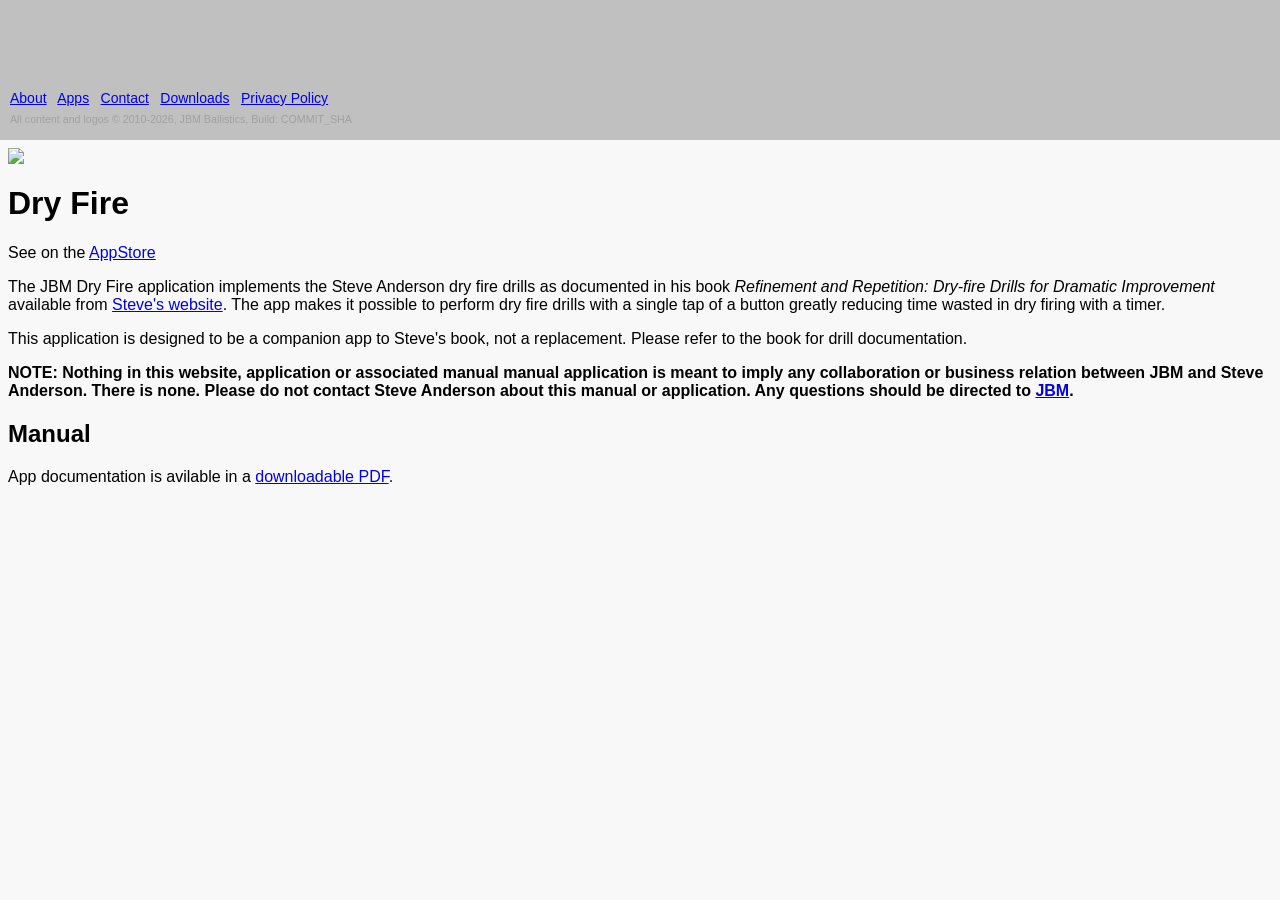
==== index.html @ be063b64 "Update index.html" ====
<HTML>

<HEAD>
  <TITLE>
    JBM Ballistics - iPhone Apps
  </TITLE>
  <META HTTP-EQUIV="Content-Type" CONTENT="text/html; charset=utf-8">
  <LINK REL="stylesheet" HREF="/assets/css/style.css" TYPE="text/css">
  <LINK REL="shortcut icon" HREF="/assets/graphics/jbm.ico">

  <META NAME="DESCRIPTION" 
    CONTENT="Landing page for iPhone apps">
  <META NAME="KEYWORDS"
    CONTENT="iPhone, apps, ballistics, dry fire, IDPA, USPSA">

</HEAD>

<BODY class="jbm-body-default">
	<DIV class="jbm-header-div">
		<DIV class="jbm-header-links-div">
			<NAV class="jbm-navigation">
				<A class="jbm-header-link" HREF="/about.html">About</A> | 
				<A class="jbm-header-link" HREF="/index.html">Apps</A> | 
				<A class="jbm-header-link" HREF="/contact.html">Contact</A> | 
				<A class="jbm-header-link" HREF="/downloads.html">Downloads</A> | 
				<A class="jbm-header-link" HREF="/privacy.html">Privacy Policy</A>
			</NAV>
  		<DIV CLASS="jbm-copyright-div">
	 	 		All content and logos &copy; 2010-2026, JBM Ballistics, Build: COMMIT_SHA
	  	</DIV>
		</DIV>
	</DIV>

	<DIV class="jbm-content-div">

		<IMG SRC="/assets/graphics/dry_fire.png">

		<H1>Dry Fire</H1>

		<P>
			See on the <A HREF="https://apps.apple.com/us/app/jbm-dry-fire/id6504736162">AppStore</A>
		<P>

    <P>
			The JBM Dry Fire application implements the Steve Anderson dry fire drills as documented in his book
			<I>Refinement and Repetition: Dry-fire Drills for Dramatic Improvement</I> available from
			<A HREF="https://www.andersonshooting.com/product-page/refinement-and-repetition">Steve's website</A>.
			The app makes it possible to perform dry fire drills with a single tap of a button greatly reducing time
			wasted in dry firing with a timer.
		</P>

		<P>
			This application is designed to be a companion app to Steve's book, not a replacement. Please refer
			to the book for drill documentation.
    </P>

		<P>
			<STRONG>
				NOTE: Nothing in this website, application or associated manual manual application is meant 
				to imply any collaboration or business relation between JBM and Steve Anderson. There is none.  
				Please do not contact Steve Anderson about this manual or application. Any questions should be 
				directed to
				<A HREF="/contact.html">JBM</A>.
			</STRONG>
		</P>

		<H2>Manual</H2>

		<P>
			App documentation is avilable in a 
			<A HREF="/downloads/JBM-Dry-Fire-Manual.pdf">
				downloadable PDF</A>.
			</A>
		</P>

  </DIV>
<script src="/assets/js/commit-sha.js"></script>
</BODY>
---- assets/css/style.css ----
.jbm-body-default
{
  margin: 0;
  background-color: #F8F8F8;
  font-family: sans-serif;
  font-size: 12pt;
}

.jbm-header-div
{
  width: auto; 
  float: top;
  height: 140px;
  background-image: url(/assets/graphics/header_background.png);
  background-position: -170px 0px;
  background-repeat: no-repeat;
  background-color: #C0C0C0;
}

.jbm-header-links-div
{
  padding-top: 90px;
  padding-left: 10px;
  width: auto; 
  height: auto;
  font-size: 14px; 
  color: #C0C0C0; 
  float: left;
  bottom:0;
  height: 40px;
  background-color: transparent;
}

.jbm-header-link:active
{
  color: #C0C0C0;
  text-decoration: none;
}

.jbm-header-link:hover
{
  color: #C0C0C0;
  text-decoration: none;
}

.jbm-header-link:visited
{
  color: #C0C0C0;
  text-decoration: none;
}

.jbm-copyright-div
{
  position: relative;
  color: #A0A0A0;
  font-size: 8pt;
  padding-top: 5pt;
}

.jbm-content-div
{
	margin: 8;
}

input[type="text"],
input[type="email"],
textarea {
  padding: 6px 8px;
  margin-bottom: 6px;
  width: 100%;
  max-width: 40em;
}

.jbm-contact-send-button 
{
	background-color: #000000;   /* or whatever color you want */
	color: white;
	border: none;                /* important – remove browser border */
	padding: 12px 28px;          /* adjust these numbers */
	font-size: 13pt;
	font-family: inherit;
	cursor: pointer;
	border-radius: 4px;          /* optional, looks nicer */
	
	/* Force override of browser defaults */
	-webkit-appearance: none;
	appearance: none;
}

.jbm-contact-input
{
	padding: 6px 8px;
	margin-bottom: 6px;
	width: 100%;
	max-width: 40em;
	font-family: inherit;
  	font-size: 12pt;
}
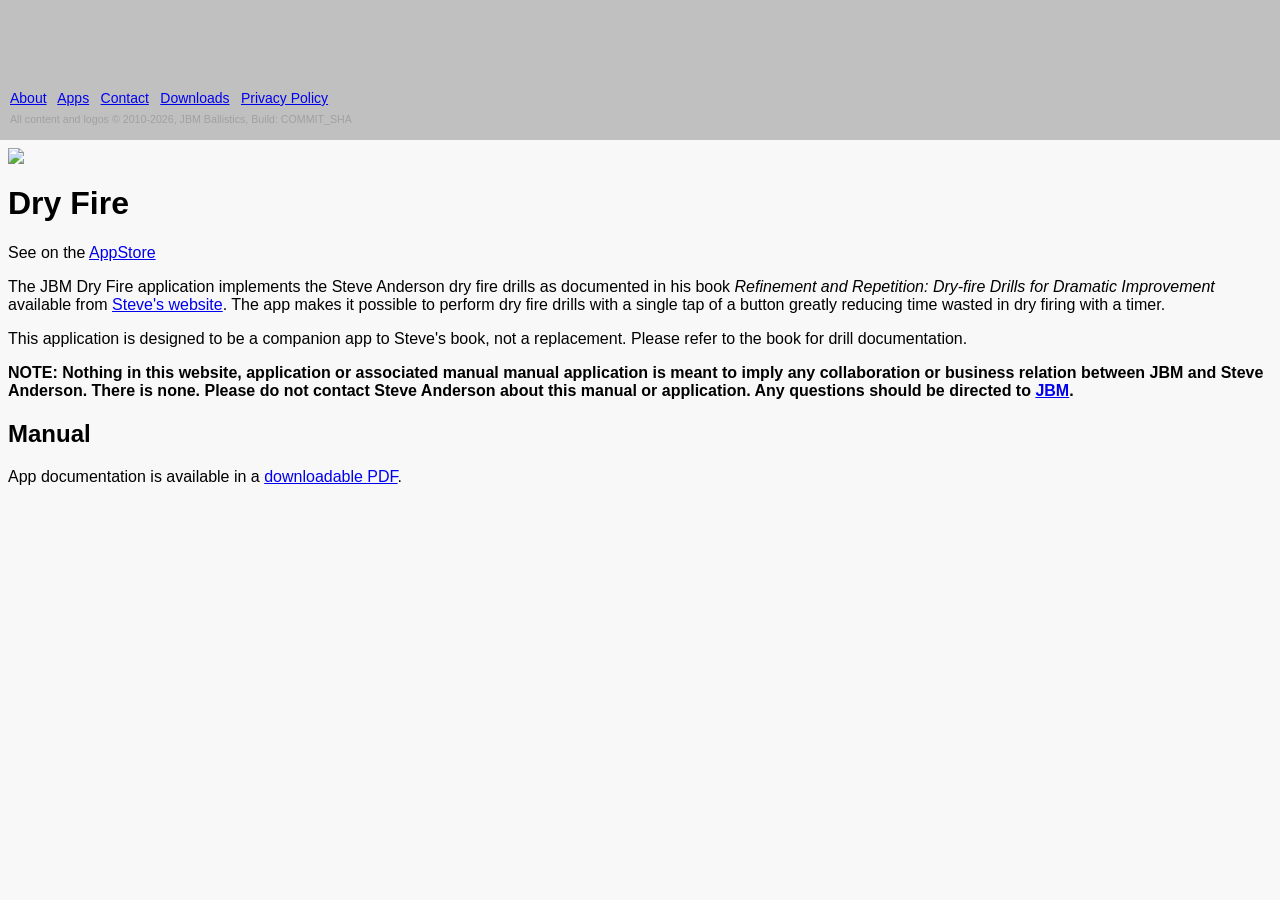
==== commit 16a64399: "Update index.html" ====
--- a/index.html
+++ b/index.html
@@ -67,7 +67,7 @@
 		<H2>Manual</H2>
 
 		<P>
-			App documentation is avilable in a 
+			App documentation is available in a 
 			<A HREF="/downloads/JBM-Dry-Fire-Manual.pdf">
 				downloadable PDF</A>.
 			</A>
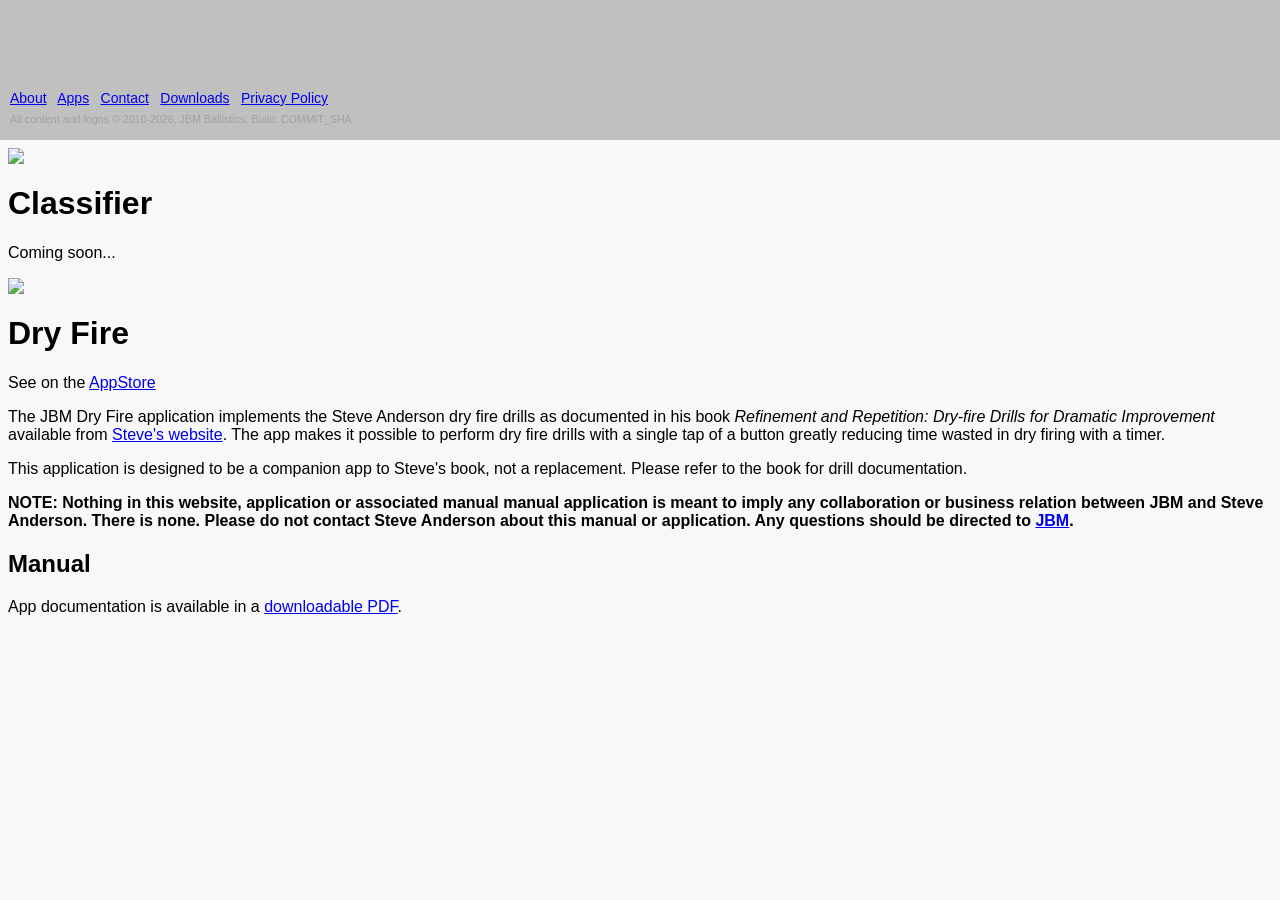
==== commit 826cc793: "Added coming soon for classifier app" ====
--- a/index.html
+++ b/index.html
@@ -32,6 +32,15 @@
 	</DIV>
 
 	<DIV class="jbm-content-div">
+
+		<IMG SRC="/assets/graphics/classifier)_100x100.png">
+	
+		<H1>Classifier</H1>
+
+		<P>
+			Coming soon...
+		</P>
+
 
 		<IMG SRC="/assets/graphics/dry_fire.png">
 
@@ -68,9 +77,7 @@
 
 		<P>
 			App documentation is available in a 
-			<A HREF="/downloads/JBM-Dry-Fire-Manual.pdf">
-				downloadable PDF</A>.
-			</A>
+			<A HREF="/downloads/JBM-Dry-Fire-Manual-2026-08-06.pdf">downloadable PDF</A>.
 		</P>
 
   </DIV>
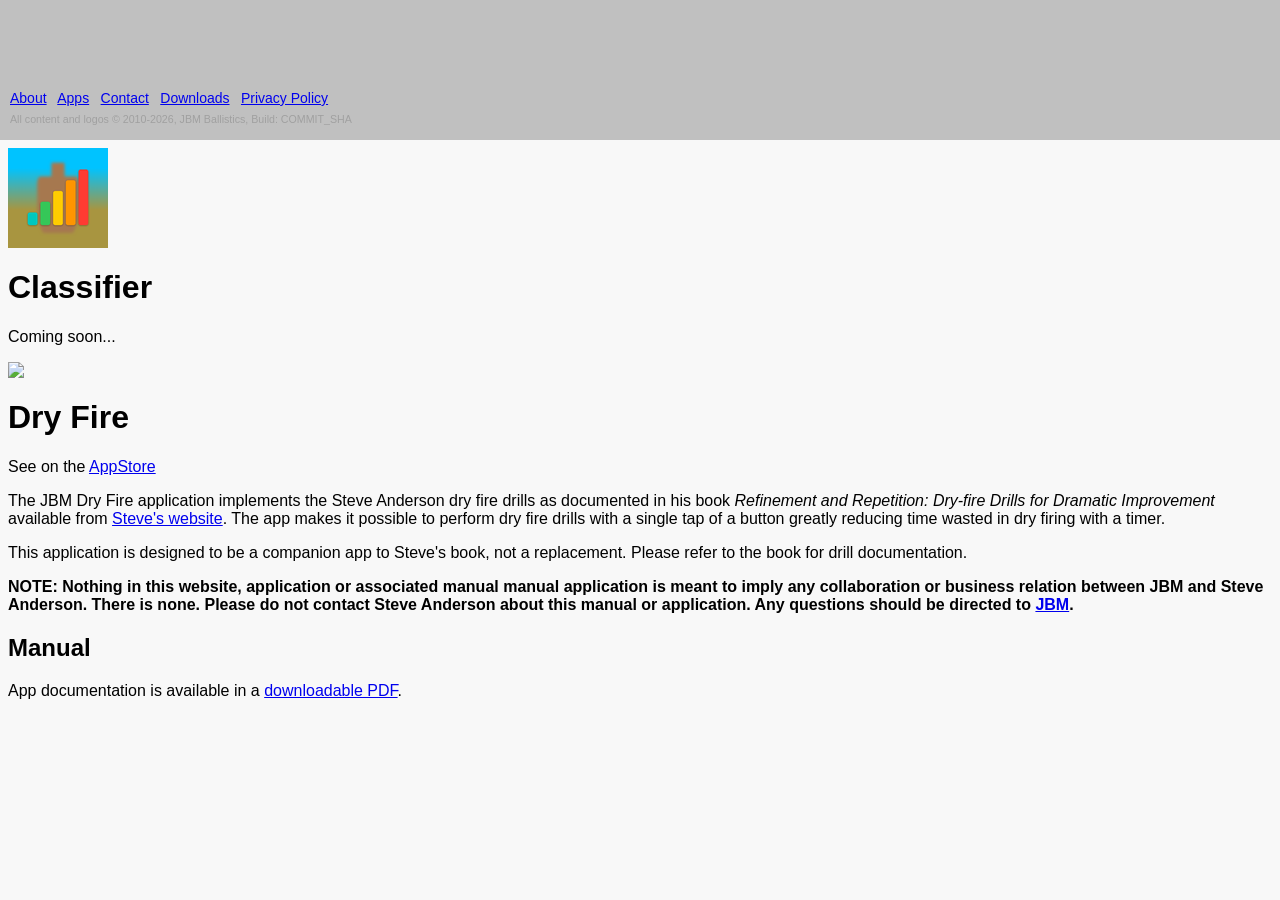
==== commit d4225754: "Fixed typo." ====
--- a/index.html
+++ b/index.html
@@ -33,7 +33,7 @@
 
 	<DIV class="jbm-content-div">
 
-		<IMG SRC="/assets/graphics/classifier)_100x100.png">
+		<IMG SRC="/assets/graphics/classifier_100x100.png">
 	
 		<H1>Classifier</H1>
 
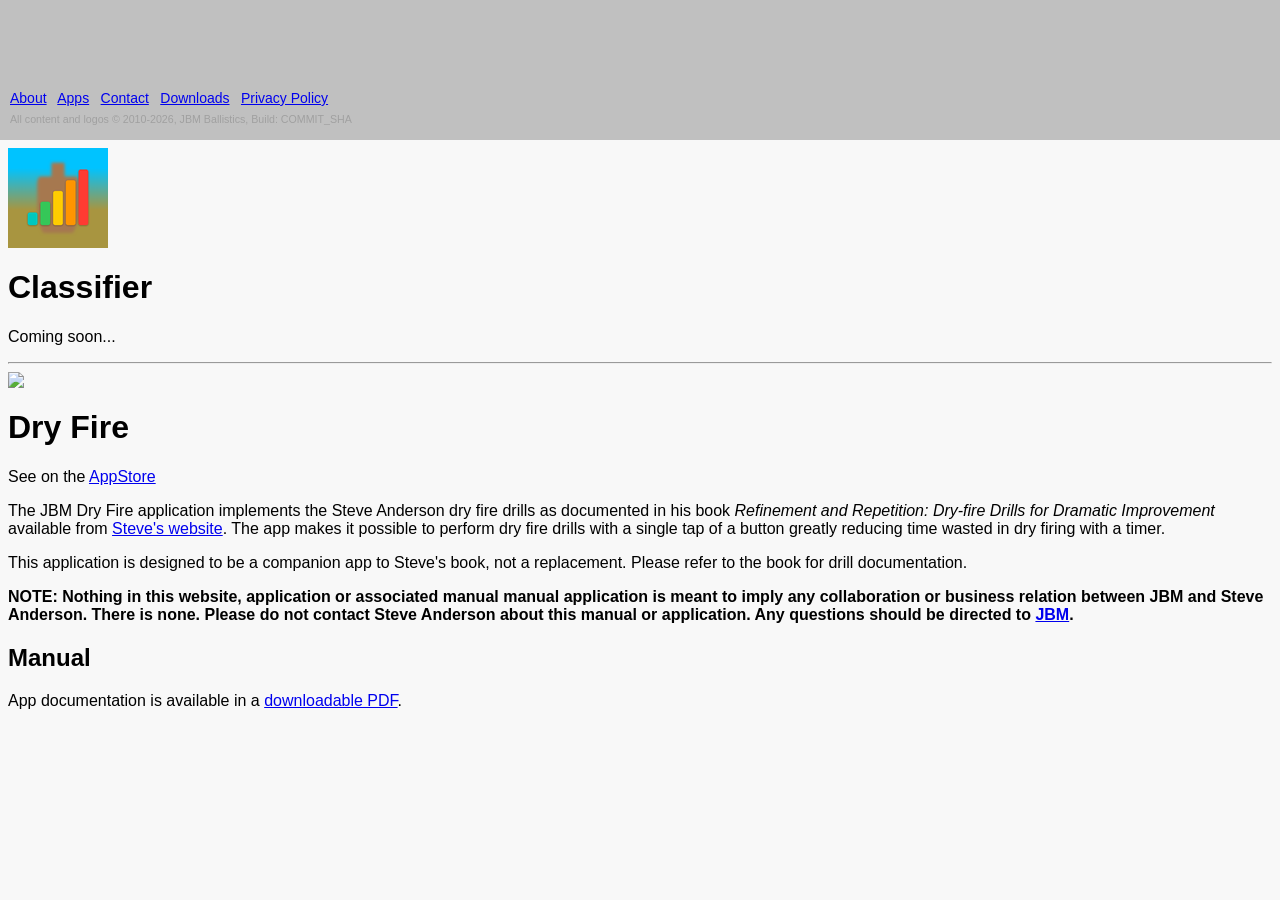
==== commit c92ae7cc: "Added separator" ====
--- a/index.html
+++ b/index.html
@@ -41,6 +41,7 @@
 			Coming soon...
 		</P>
 
+		<HR>
 
 		<IMG SRC="/assets/graphics/dry_fire.png">
 
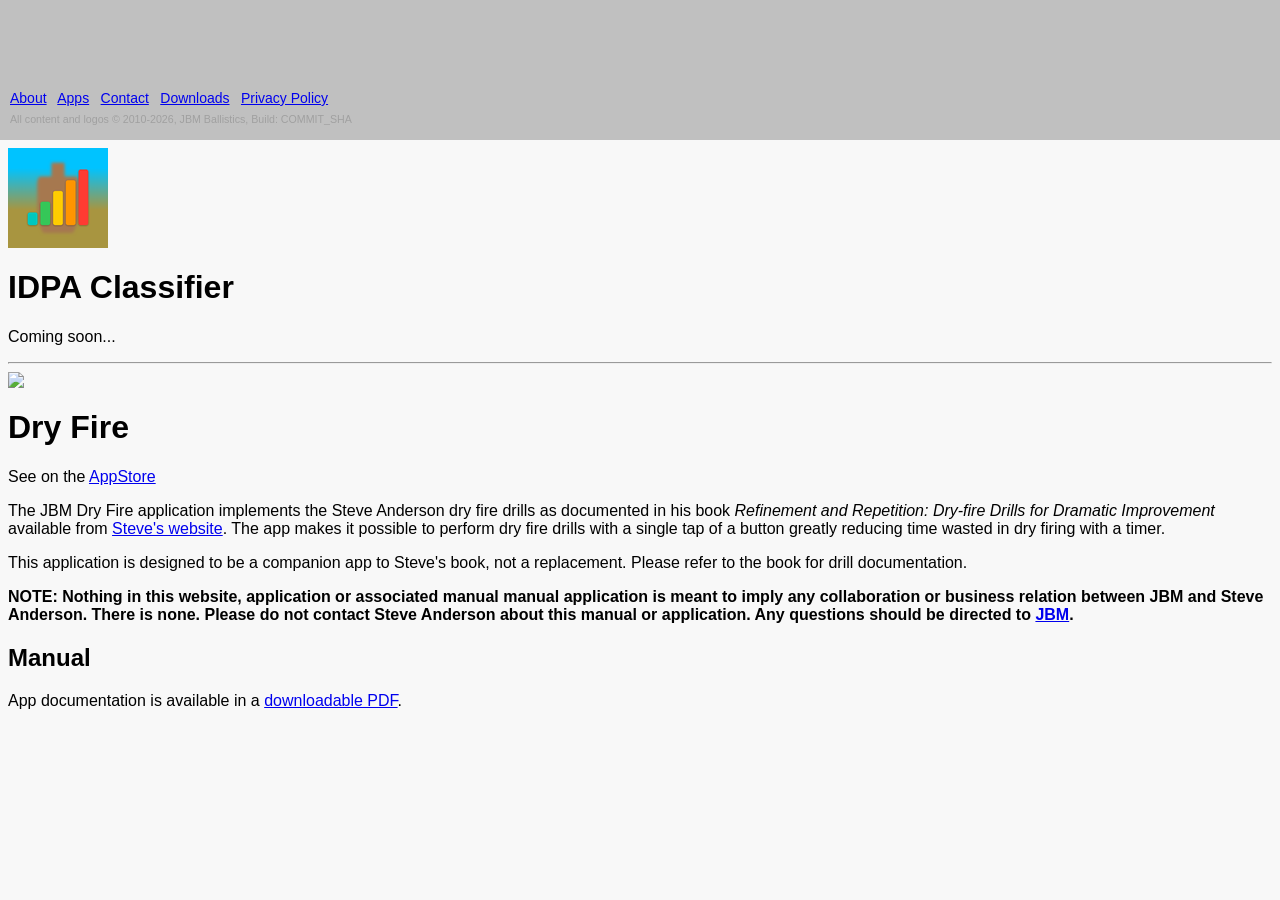
==== commit 51262499: "Update H1 title from 'Classifier' to 'IDPA Classifier'" ====
--- a/index.html
+++ b/index.html
@@ -35,7 +35,7 @@
 
 		<IMG SRC="/assets/graphics/classifier_100x100.png">
 	
-		<H1>Classifier</H1>
+		<H1>IDPA Classifier</H1>
 
 		<P>
 			Coming soon...
